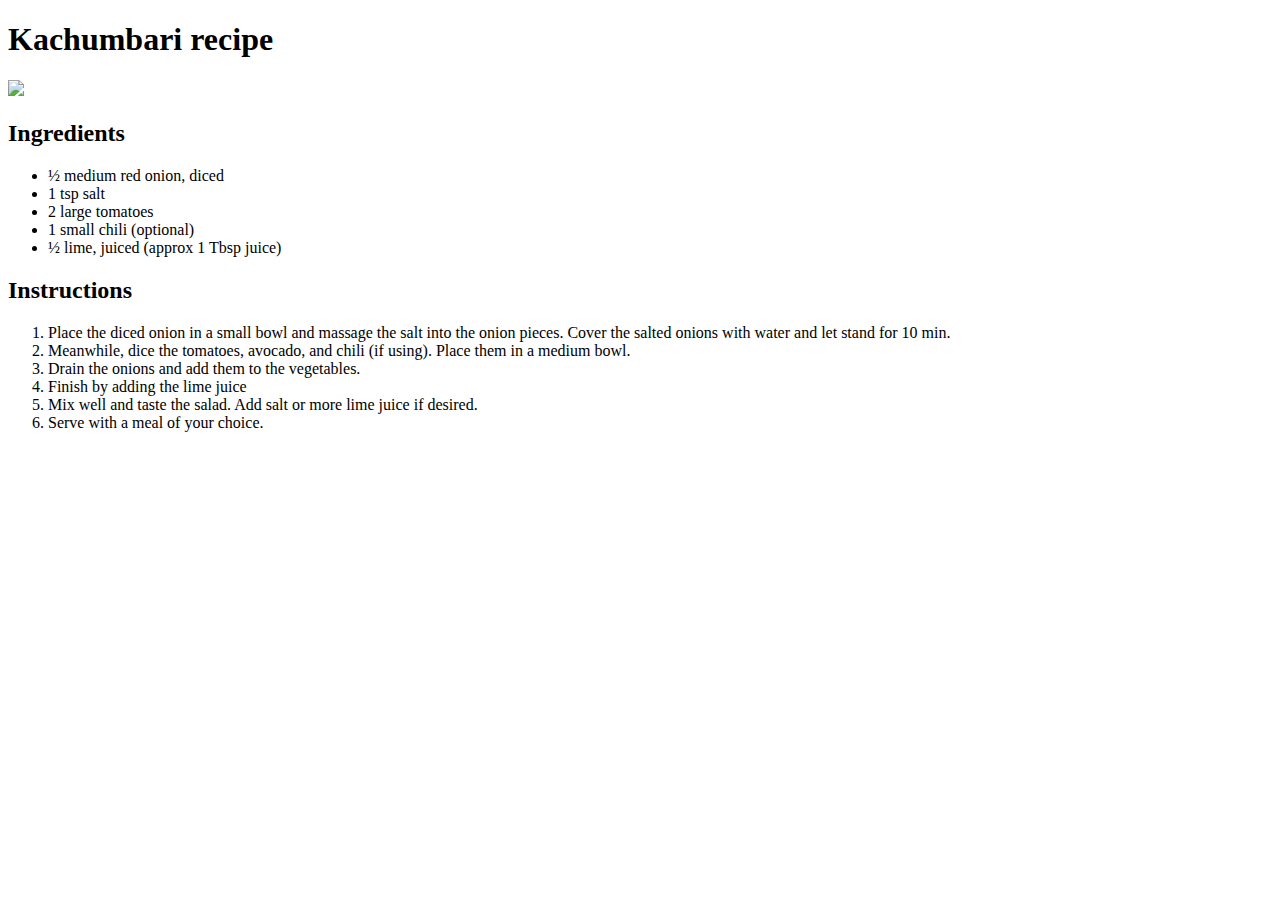
==== recipes/kachumbari.html @ f6ecc739 "my first webpage, odin recipes." ====
<!DOCTYPE html>
<html lang="en">
<head>
    <meta charset="UTF-8">
    
    <title>Recipes</title>
</head>
<body>
    <h1>
        Kachumbari recipe
    </h1>
    <img src="https://img-global.cpcdn.com/recipes/27378469a9f92472/1200x630cq70/photo.jpg">
    
    <h2>Ingredients</h2>
    
    <ul>
        <li>½ medium red onion, diced</li>
        <li>1 tsp salt</li>
        <li>2 large tomatoes</li>
        <li>1 small chili (optional)</li>
        <li>½ lime, juiced (approx 1 Tbsp juice)</li>
    </ul>
    <h2>Instructions</h2>

    <ol>
        <li>Place the diced onion in a small bowl and massage the salt into the onion pieces. Cover the salted onions with water and let stand for 10 min.</li>
        <li>Meanwhile, dice the tomatoes, avocado, and chili (if using). Place them in a medium bowl.</li>
        <li>Drain the onions and add them to the vegetables.</li>
        <li>Finish by adding the lime juice</li>
        <li>Mix well and taste the salad. Add salt or more lime juice if desired.</li>
        <li>Serve with a meal of your choice.</li>
    </ol>
</body>
</html>
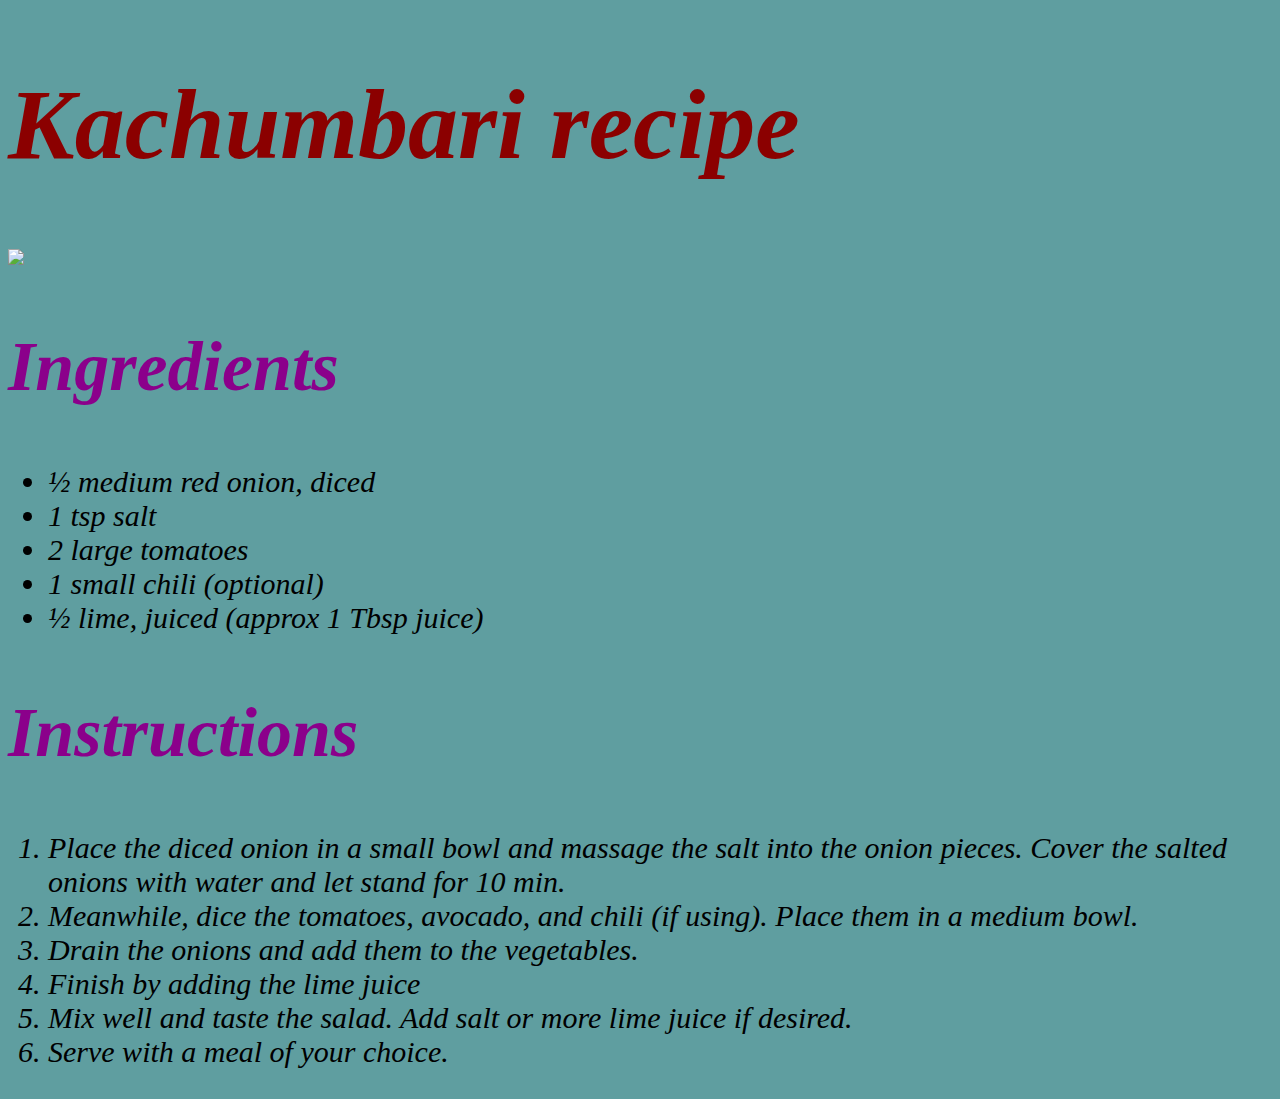
==== commit 6a05f196: "Adding CSS to the html files." ====
--- a/recipes/kachumbari.html
+++ b/recipes/kachumbari.html
@@ -2,7 +2,7 @@
 <html lang="en">
 <head>
     <meta charset="UTF-8">
-    
+    <link rel="Stylesheet" href="styles.css">
     <title>Recipes</title>
 </head>
 <body>
--- a/recipes/styles.css
+++ b/recipes/styles.css
@@ -0,0 +1,15 @@
+*{background-color: cadetblue;
+border: 0em brown;
+font-style: italic;
+font-family: 'Lucida Sans', 'Lucida Sans Regular', 'Lucida Grande', 'Lucida Sans Unicode';
+}
+
+h1 {color: darkred;
+font-size: 100px;}
+
+h2 {color: darkmagenta;
+font-size: 70px;}
+
+ul, ol{color: black;
+font-size: 30px;}
+
